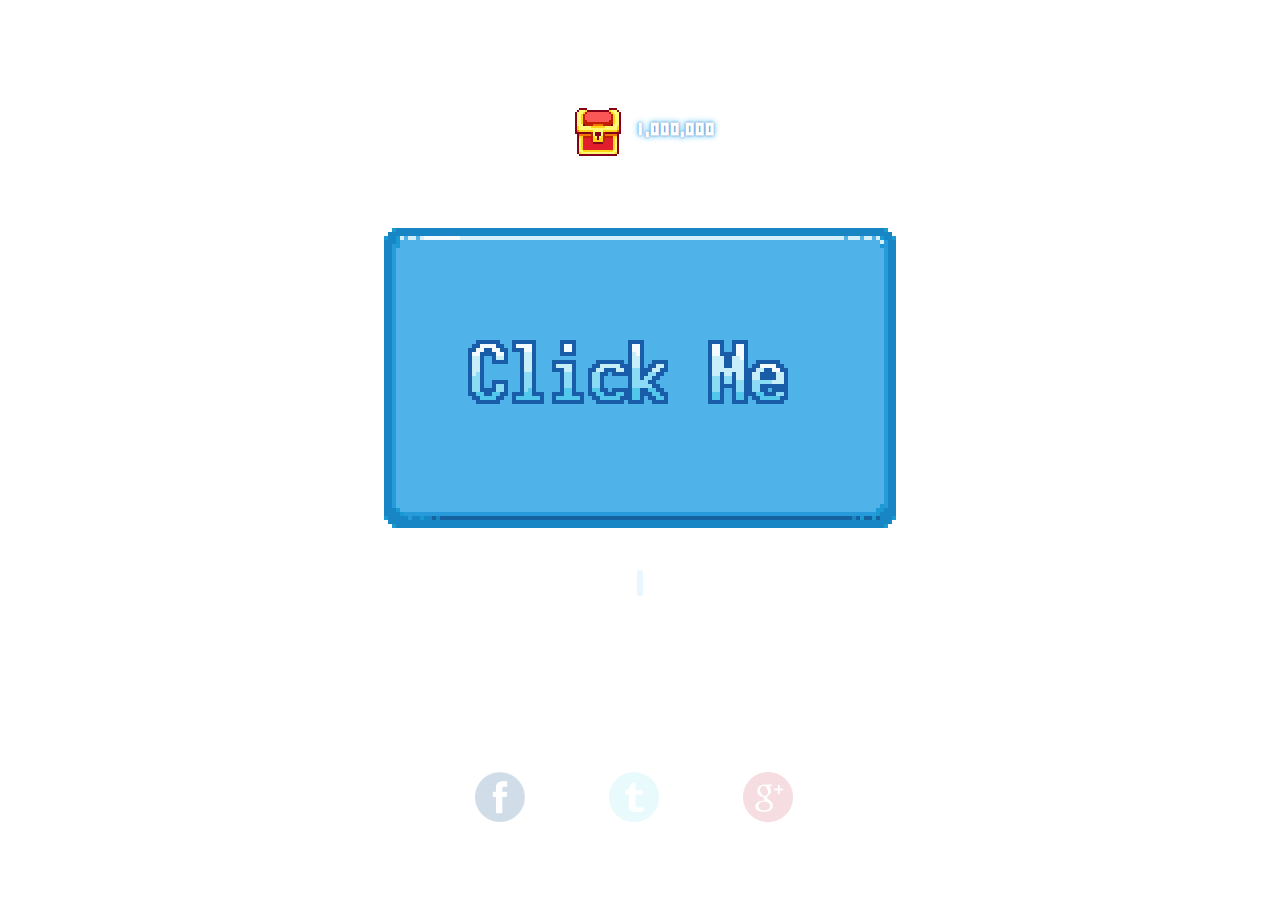
==== index.html @ 47d8bbee "gger" ====
<!doctype html>
<html>
  <head>
  	<meta property="og:title" content="Oh God, Click Me" />
	<meta property="og:site_name" content="Why don't you click me!" />
	<meta property="og:url" content="http://www.whydontyouclick.me/" />
	<meta property="og:description" content="Seriously, why don't you click me?" />
	<meta property="og:type" content="website" />
	<meta property="og:locale" content="en_US" />
	<meta property="og:image" content="http://whydontyouclick.me/preview.jpg" />	
    <title>OH GOD, CLICK ME</title>
	<link href="special.css" rel="stylesheet" type="text/css">
	<link rel="icon" type="image/png" href="fav.png">
  </head>
  <body>
	<div id="cont">
		<div id="chst"><span id="chsttxt">1,000,000</span></div>
		<div id="test"></div>
		<div id="teub"><span id="txtclick"><span></div>
	</div>
	<div id="socia">
		<ul>
			<li><a class="opa" id="soc1" href="http://www.facebook.com/share.php?u=http://whydontyouclick.me" target="_new"></a></li>
			<li><a class="opa" id="soc2" href="https://twitter.com/home?status=I%20want%20you%20to%20click%20me%20http://whydontyouclick.me"></a></li>
			<li><a class="opa" id="soc3" href="https://plus.google.com/share?url=http://whydontyouclick.me/"></a></li>
		</ul>
	</div>
	<script src="jquery.1.11.1.js"></script>
	<script src="socket.io.js"></script>
	<script>
		$(document).ready(function() {
			var lvlup = 100;
			var clicko = 0;
			var socket = io('http://37.187.9.21:1337');
			$("#test").mousedown(function() {
				$(this).css('background-position', 'bottom');
				socket.emit('message', 'y');
			});
			$("#test").mouseup(function() {
				$(this).css('background-position', 'top');
			});
			socket.on('updc', function (data) {
				clicko = parseInt(data);
				$("#txtclick").html('&nbsp;- clicked ' + clicko + ' times -&nbsp;');
				if (clicko % lvlup == 0)
				{
					$("#teub").append("<span class='cpy'>" + $("#txtclick").text() + "</span>");
					$(".cpy").animate({
									opacity: 0,
									top: "-=200" }, 1000, "linear", function() {
										$(this).remove();
									});
				}
			});
		});
	</script>
	<script>
		(function(i,s,o,g,r,a,m){i['GoogleAnalyticsObject']=r;i[r]=i[r]||function(){
		(i[r].q=i[r].q||[]).push(arguments)},i[r].l=1*new Date();a=s.createElement(o),
		m=s.getElementsByTagName(o)[0];a.async=1;a.src=g;m.parentNode.insertBefore(a,m)
		})(window,document,'script','//www.google-analytics.com/analytics.js','ga');

		ga('create', 'UA-53447924-1', 'auto');
		ga('send', 'pageview');
	</script>
  </body>
</html>
---- special.css ----
@font-face {
    font-family: custom;
    src: url('pixelmix.ttf');
}

@font-face {
    font-family: customsm;
    src: url('wendy.ttf');
}

#test {
	background-image: url('papabtn.png');
	width: 512px;
	height: 300px;
	border: none;
	background-color: #fff;
	background-position: top;
	cursor: pointer;
	margin: auto;
}

#chst {
	background-image: url('chestbig.png');
	max-width: 400px;
	height: 48px;
	cursor: not-allowed;
	background-repeat: no-repeat;
	margin-bottom: 8vh;
	margin-left: calc(50% - 65px);
}

#chsttxt {
	font-size: 24px;
	color: #FFF;
	font-weight: bold;
	text-shadow: 0px 0px 2px #5377C2, 0px 0px 6px #37B6F1;
	font-family: customsm, sans-serif;
	cursor: help;
	position: relative;
	top: 10px;
	left: 64px;
}

div, span {
	-webkit-user-select: none;
    -moz-user-select: none;
    -ms-user-select: none;
}

#teub {
	min-height: 32px;
	margin-top: 5vh;
	color: #FFF;
	text-align: center;
	text-transform: uppercase;
	font-size: 20px;
	font-weight: bold;
	text-shadow: 0px 0px 5px #6C8FD8, 0px 0px 8px #1FB8FF;
	font-family: custom, sans-serif;
}

#socia {
	position: absolute;
	left: calc(50% - 205px);
	top: 84vh;
	width: 400px;
}

ul {
	padding: 0px;
}

li {
	margin-right: 40px;
	margin-left: 40px;
	display: inline-block;
}

.cpy {
	top: -32px;
	display: block;
	position: relative;

}

.opa {
	display: block;
	background-size: cover;
	width: 50px;
	height: 50px;
	cursor: pointer;
	opacity: 0.2;
	transition-property: opacity;
	transition-duration: 1s;
}

.opa:hover {
	opacity: 0.9;
}

#soc1 {
	background-image: url('icon1.png');
}

#soc2 {
	background-image: url('icon2.png');
}

#soc3 {
	background-image: url('icon3.png');
}

#txtclick {
	background-color: #E8F7FF;
	border-radius: 5px;
	padding: 3px;
}

#cont {
	width:100%;
	margin-top: 12vh;
}
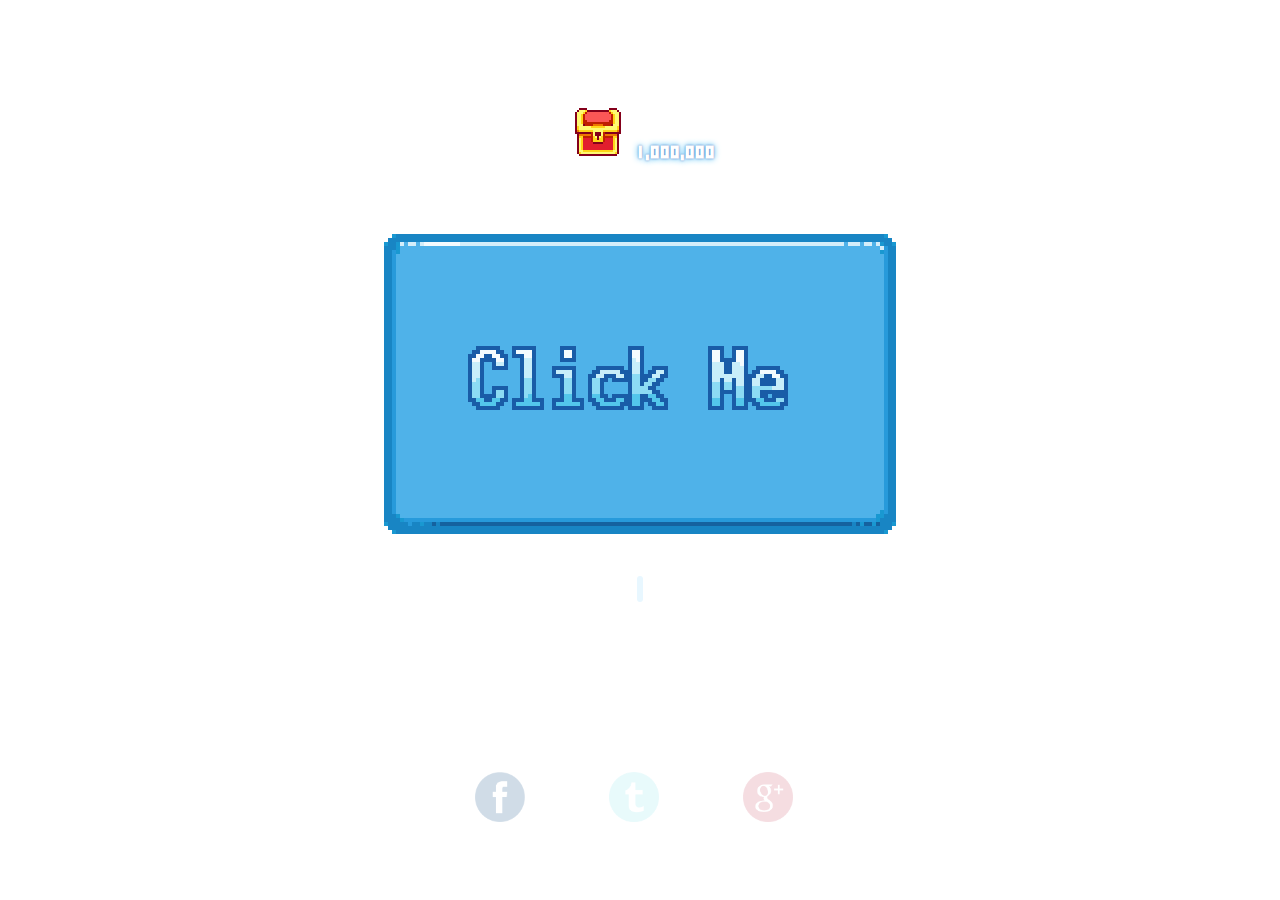
==== commit 0cb9403a: "htg" ====
--- a/index.html
+++ b/index.html
@@ -14,7 +14,7 @@
   </head>
   <body>
 	<div id="cont">
-		<div id="chst"><span id="chsttxt">1,000,000</span></div>
+		<div style="width:100%;"><div id="chst"></div><div id="chsttxt">1,000,000</div></div>
 		<div id="test"></div>
 		<div id="teub"><span id="txtclick"><span></div>
 	</div>
@@ -27,33 +27,7 @@
 	</div>
 	<script src="jquery.1.11.1.js"></script>
 	<script src="socket.io.js"></script>
-	<script>
-		$(document).ready(function() {
-			var lvlup = 100;
-			var clicko = 0;
-			var socket = io('http://37.187.9.21:1337');
-			$("#test").mousedown(function() {
-				$(this).css('background-position', 'bottom');
-				socket.emit('message', 'y');
-			});
-			$("#test").mouseup(function() {
-				$(this).css('background-position', 'top');
-			});
-			socket.on('updc', function (data) {
-				clicko = parseInt(data);
-				$("#txtclick").html('&nbsp;- clicked ' + clicko + ' times -&nbsp;');
-				if (clicko % lvlup == 0)
-				{
-					$("#teub").append("<span class='cpy'>" + $("#txtclick").text() + "</span>");
-					$(".cpy").animate({
-									opacity: 0,
-									top: "-=200" }, 1000, "linear", function() {
-										$(this).remove();
-									});
-				}
-			});
-		});
-	</script>
+	<script src="custom.js"></script>
 	<script>
 		(function(i,s,o,g,r,a,m){i['GoogleAnalyticsObject']=r;i[r]=i[r]||function(){
 		(i[r].q=i[r].q||[]).push(arguments)},i[r].l=1*new Date();a=s.createElement(o),
--- a/special.css
+++ b/special.css
@@ -21,24 +21,26 @@
 
 #chst {
 	background-image: url('chestbig.png');
-	max-width: 400px;
+	width: 48px;
 	height: 48px;
 	cursor: not-allowed;
 	background-repeat: no-repeat;
 	margin-bottom: 8vh;
 	margin-left: calc(50% - 65px);
+	display: inline-block;
 }
 
 #chsttxt {
 	font-size: 24px;
+	display: inline-block;
 	color: #FFF;
 	font-weight: bold;
 	text-shadow: 0px 0px 2px #5377C2, 0px 0px 6px #37B6F1;
 	font-family: customsm, sans-serif;
 	cursor: help;
 	position: relative;
-	top: 10px;
-	left: 64px;
+	top: -70px;
+	left: 16px;
 }
 
 div, span {
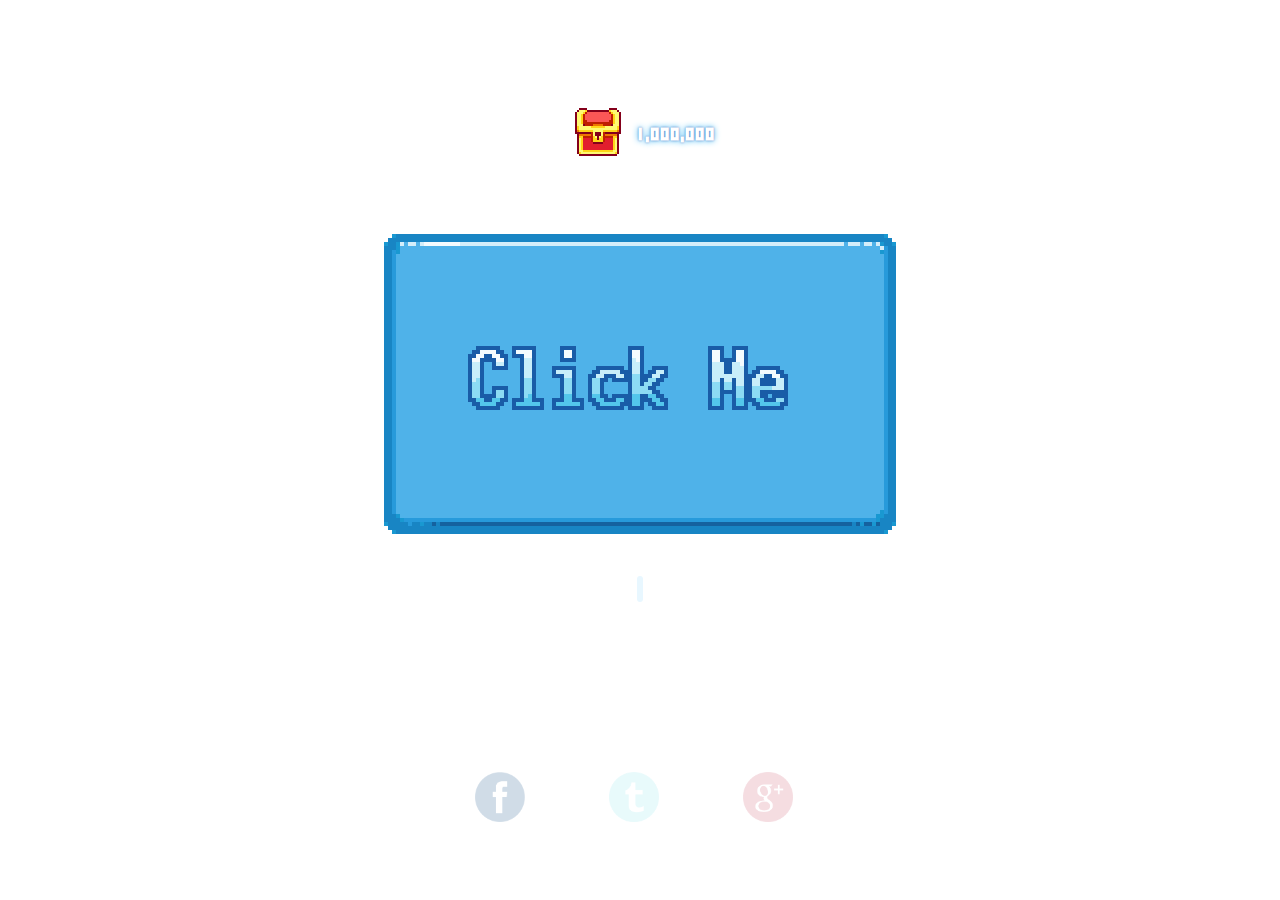
==== commit 8bea7896: "gre" ====
--- a/index.html
+++ b/index.html
@@ -14,7 +14,7 @@
   </head>
   <body>
 	<div id="cont">
-		<div style="width:100%;"><div id="chst"></div><div id="chsttxt">1,000,000</div></div>
+		<div style="margin-bottom:8vh;"><div id="chst"></div><div id="chsttxt">1,000,000</div></div>
 		<div id="test"></div>
 		<div id="teub"><span id="txtclick"><span></div>
 	</div>
--- a/special.css
+++ b/special.css
@@ -25,7 +25,6 @@
 	height: 48px;
 	cursor: not-allowed;
 	background-repeat: no-repeat;
-	margin-bottom: 8vh;
 	margin-left: calc(50% - 65px);
 	display: inline-block;
 }
@@ -39,7 +38,7 @@
 	font-family: customsm, sans-serif;
 	cursor: help;
 	position: relative;
-	top: -70px;
+	top: -16px;
 	left: 16px;
 }
 
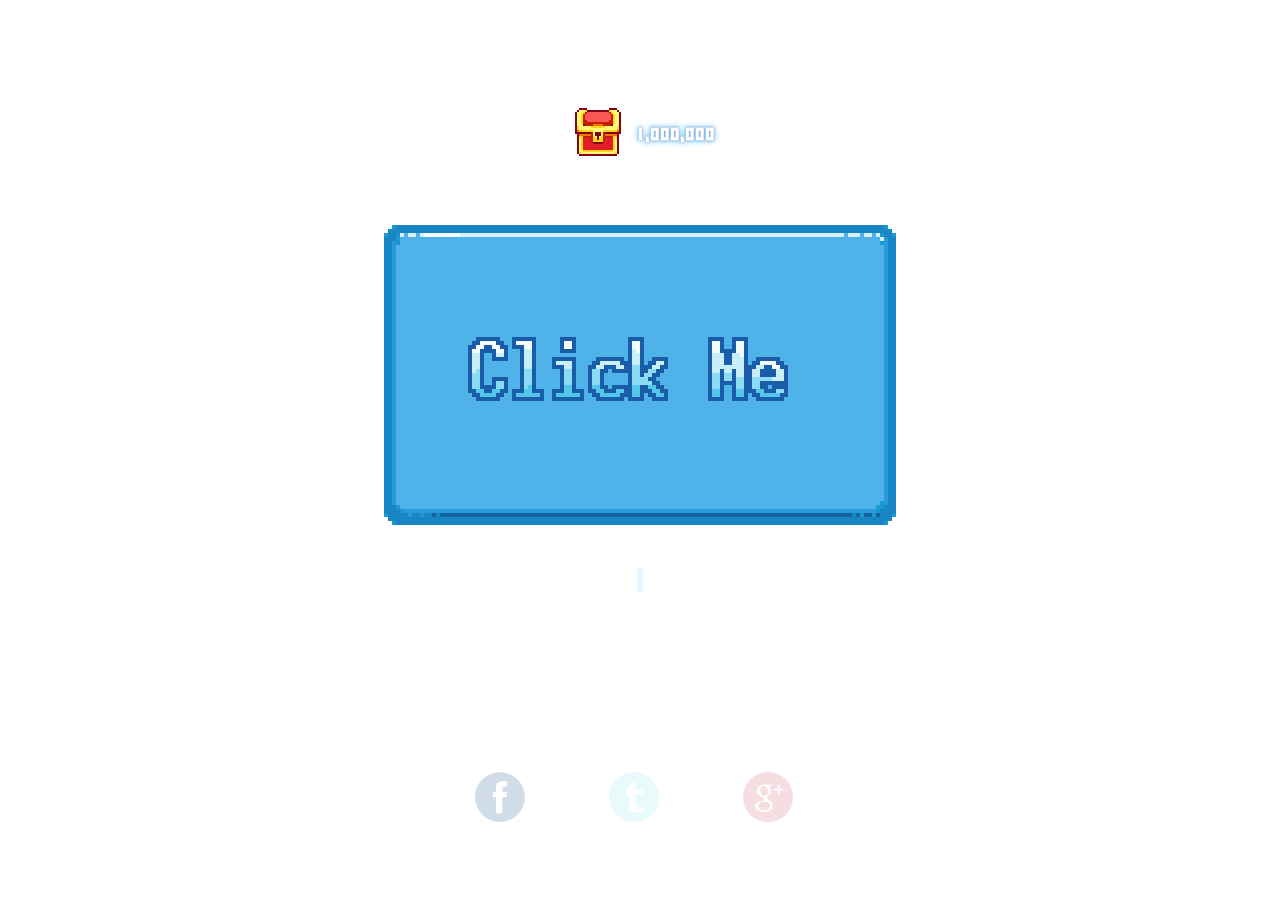
==== commit c7a3b715: "jtr" ====
--- a/index.html
+++ b/index.html
@@ -14,7 +14,7 @@
   </head>
   <body>
 	<div id="cont">
-		<div style="margin-bottom:8vh;"><div id="chst"></div><div id="chsttxt">1,000,000</div></div>
+		<div style="margin-bottom:7vh;"><div id="chst"></div><div id="chsttxt">1,000,000</div></div>
 		<div id="test"></div>
 		<div id="teub"><span id="txtclick"><span></div>
 	</div>
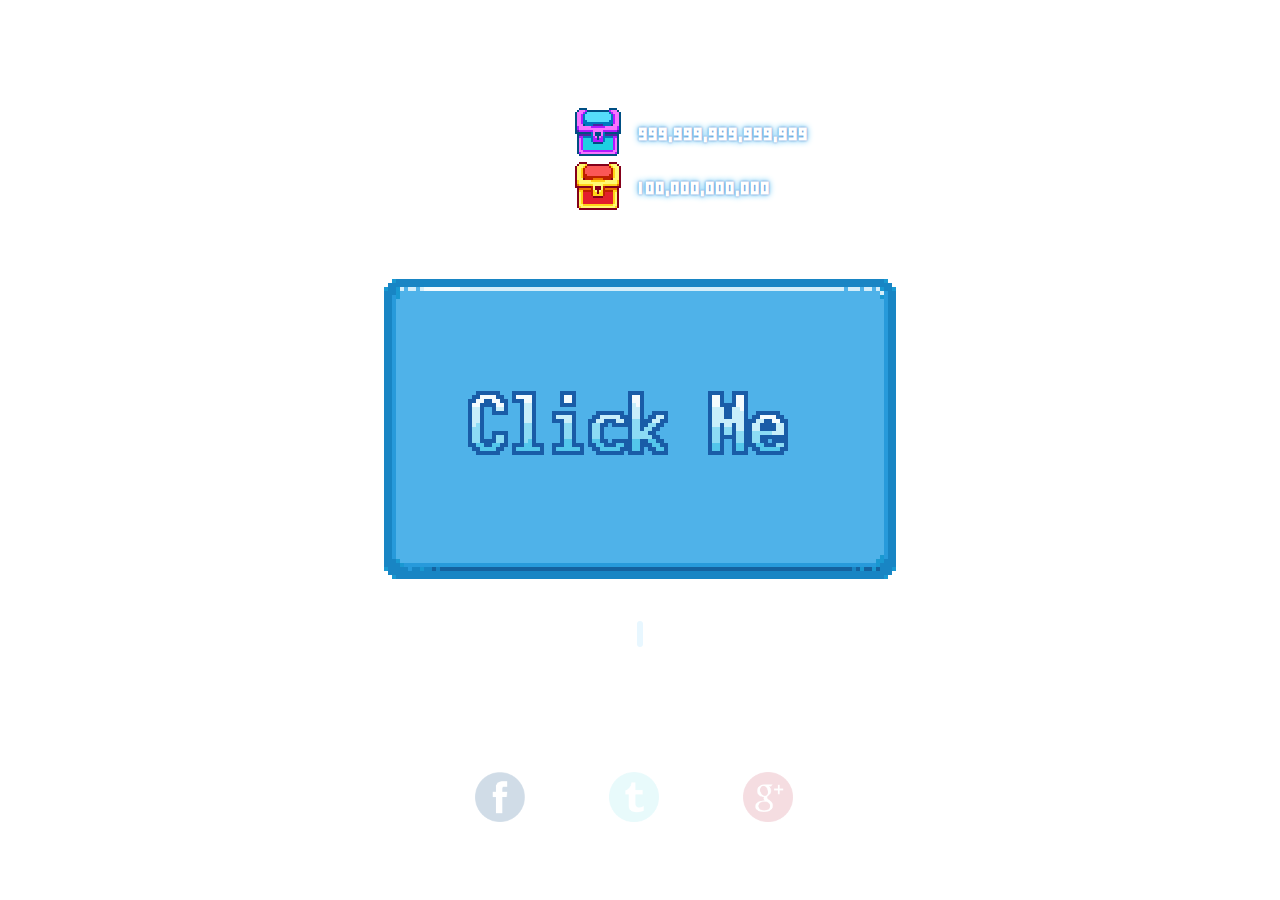
==== commit fdb4de69: "trtlel" ====
--- a/index.html
+++ b/index.html
@@ -14,7 +14,8 @@
   </head>
   <body>
 	<div id="cont">
-		<div style="margin-bottom:7vh;"><div id="chst"></div><div id="chsttxt">1,000,000</div></div>
+		<div><a id="chstlel"></a><div id="chsttxtlel">999,999,999,999,999</div></div>
+		<div style="margin-bottom:7vh;"><a id="chst"></a><div id="chsttxt">100,000,000,000</div></div>
 		<div id="test"></div>
 		<div id="teub"><span id="txtclick"><span></div>
 	</div>
--- a/special.css
+++ b/special.css
@@ -19,6 +19,17 @@
 	margin: auto;
 }
 
+
+#chstlel{
+	background-image: url('chestlel.png');
+	width: 48px;
+	height: 48px;
+	cursor: not-allowed;
+	background-repeat: no-repeat;
+	margin-left: calc(50% - 65px);
+	display: inline-block;
+}
+
 #chst {
 	background-image: url('chestbig.png');
 	width: 48px;
@@ -36,7 +47,20 @@
 	font-weight: bold;
 	text-shadow: 0px 0px 2px #5377C2, 0px 0px 6px #37B6F1;
 	font-family: customsm, sans-serif;
-	cursor: help;
+	cursor: default;
+	position: relative;
+	top: -16px;
+	left: 16px;
+}
+
+#chsttxtlel {
+	font-size: 24px;
+	display: inline-block;
+	color: #FFF;
+	font-weight: bold;
+	text-shadow: 0px 0px 2px #5377C2, 0px 0px 6px #37B6F1;
+	font-family: customsm, sans-serif;
+	cursor: default;
 	position: relative;
 	top: -16px;
 	left: 16px;
